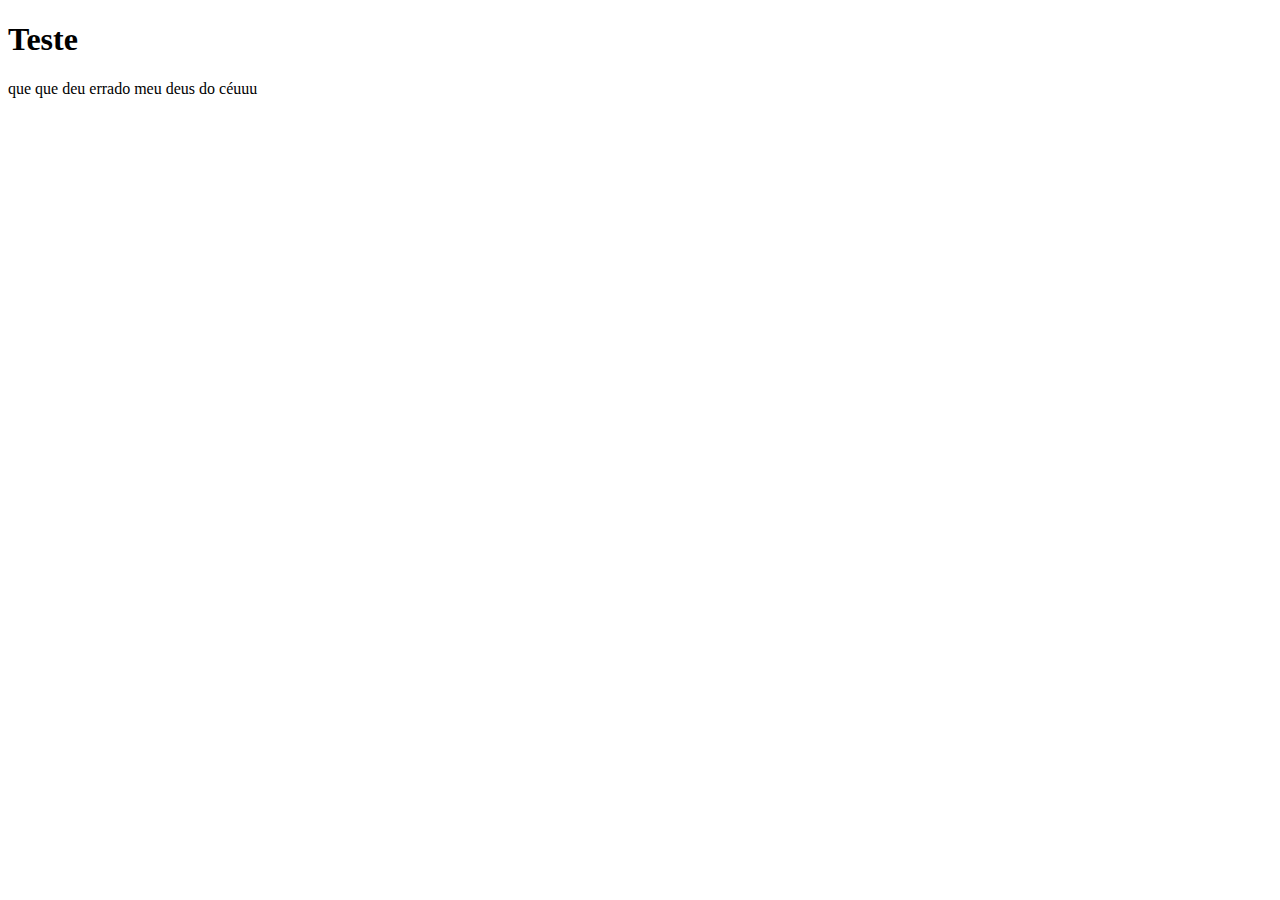
==== index.html @ 65c0ed72 "second commit" ====
<!DOCTYPE html>
<html lang="pt-br">
<head>
    <meta charset="UTF-8">
    <meta name="viewport" content="width=device-width, initial-scale=1.0">
    <title>Teste</title>
    <link rel="stylesheet" href="style.css">
</head>
<body>
    <h1>Teste</h1>
    <p>que que deu errado meu deus do céuuu</p>
</body>
</html>
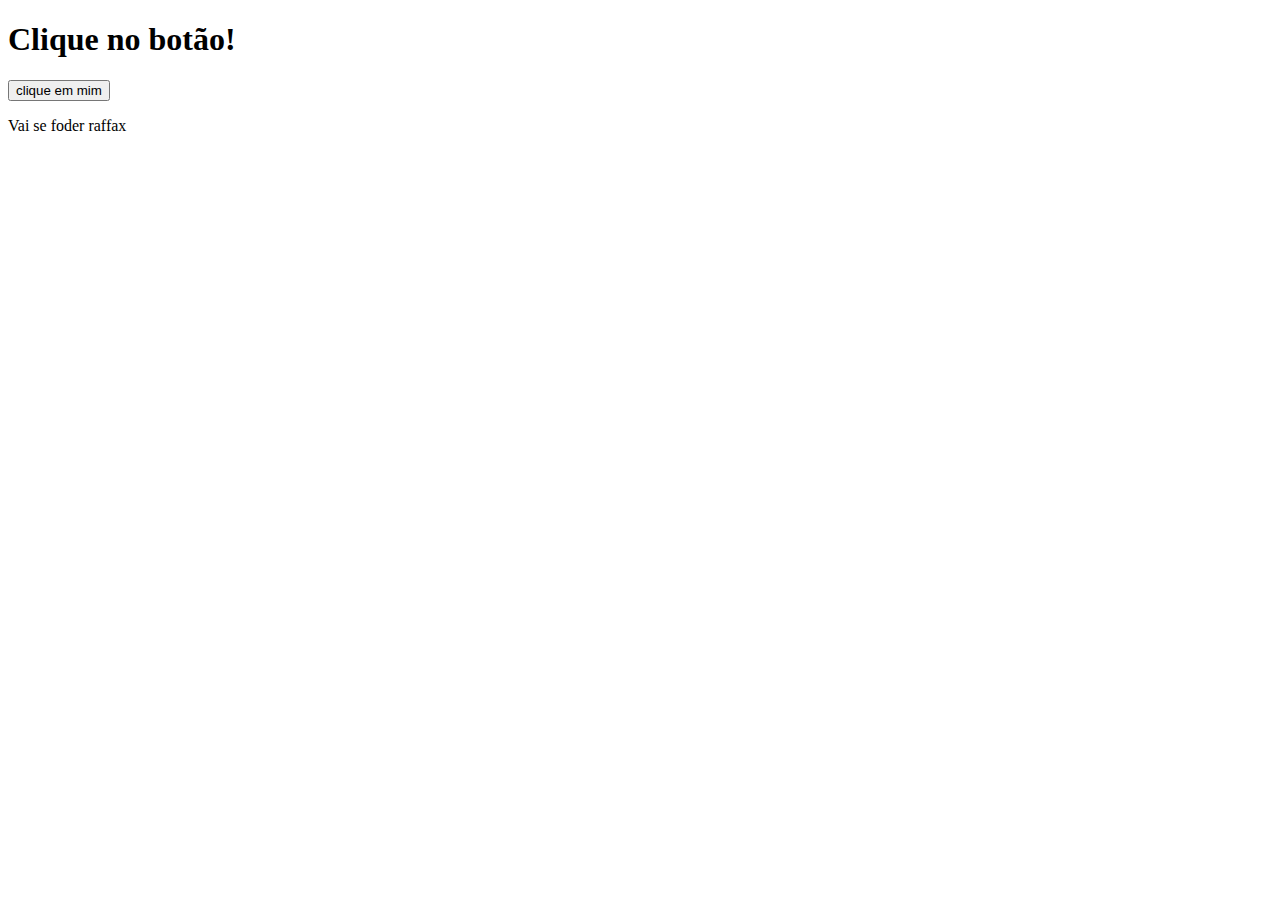
==== commit 549dea08: "toma" ====
--- a/index.html
+++ b/index.html
@@ -7,7 +7,18 @@
     <link rel="stylesheet" href="style.css">
 </head>
 <body>
-    <h1>Teste</h1>
-    <p>que que deu errado meu deus do céuuu</p>
+    <h1>Clique no botão!</h1>
+    <input onclick="clicou()" id="btn" type="button" value="clique em mim">
+    <p id="henryk">Vai se foder raffax</p>
+
+    
+    <script>
+        let henryk = document.getElementById("henryk")
+
+        function clicou(){
+            henryk.style.display = "block";
+        }
+        
+    </script>
 </body>
 </html>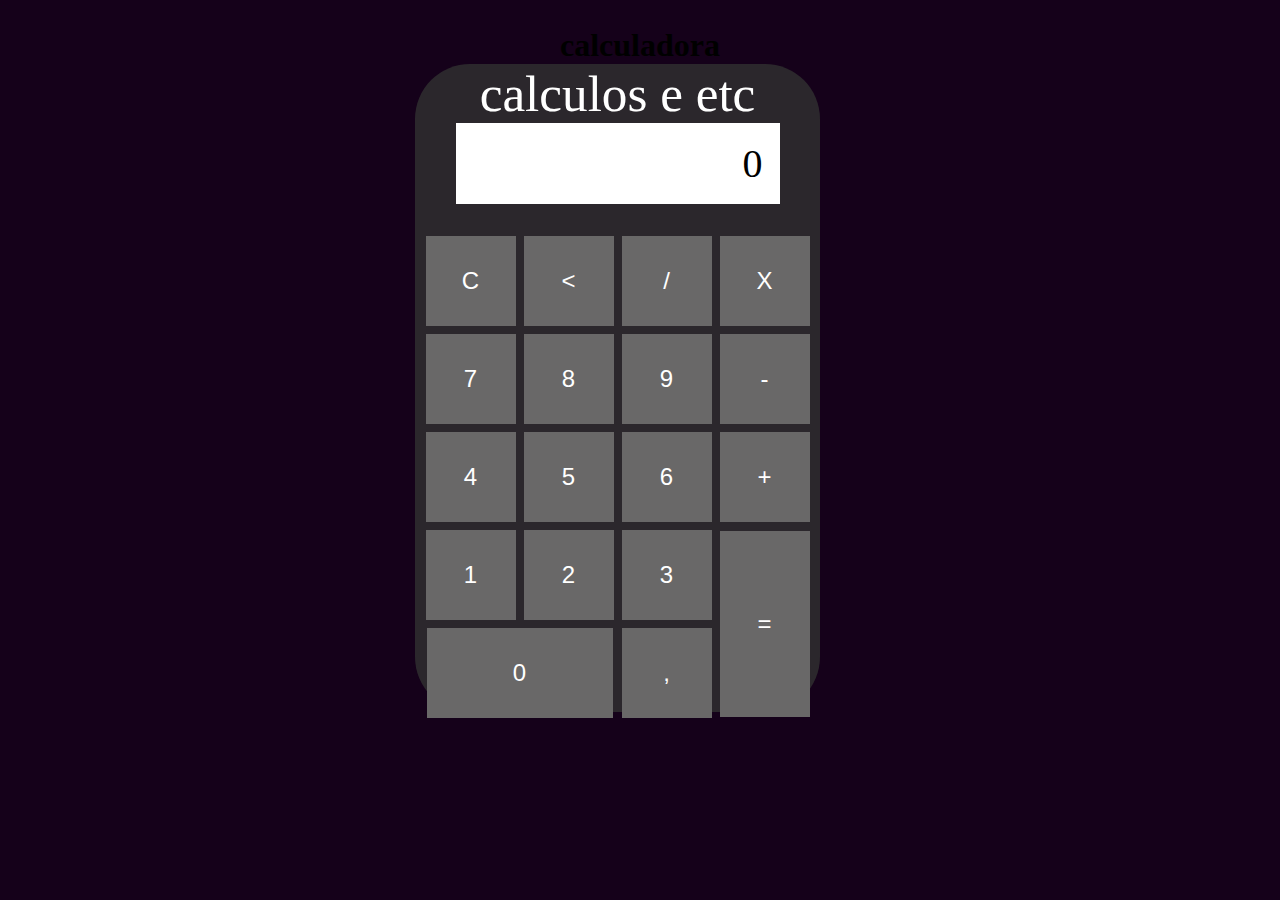
==== commit afea8ef7: "toma" ====
--- a/index.html
+++ b/index.html
@@ -7,18 +7,85 @@
     <link rel="stylesheet" href="style.css">
 </head>
 <body>
-    <h1>Clique no botão!</h1>
-    <input onclick="clicou()" id="btn" type="button" value="clique em mim">
-    <p id="henryk">Vai se foder raffax</p>
 
-    
-    <script>
-        let henryk = document.getElementById("henryk")
+    <h1>calculadora</H1>
 
-        function clicou(){
-            henryk.style.display = "block";
-        }
-        
-    </script>
+    <div class="background">
+        <div class="frame">
+            <p id="calcTitle">calculos e etc</p>
+            <p id="resultados">0</p> 
+
+            <table class="keyboard">
+                <tr>
+                    <td>
+                         <input onclick="limpar()" class="btn" type="button" value="C"> 
+                    </td>
+                    <td>
+                        <input onclick="voltar()" class="btn" type="button" value="<">
+                    </td>
+                    <td>
+                        <input onclick="inserir('/')" class="btn" type="button" value="/">
+                    </td>
+
+                    <td>
+                        <input onclick="inserir('*')" class="btn" type="button" value="X">
+                    </td>
+                </tr>
+                <tr>
+                    <td>
+                        <input onclick="inserir('7')" class="btn" type="button" value="7">
+                    </td>
+                    <td>
+                        <input onclick="inserir('8')" class="btn" type="button" value="8">
+                    </td>
+                    <td>
+                        <input onclick="inserir('9')" class="btn" type="button" value="9">
+                    </td>
+                    <td>
+                        <input onclick="inserir('-')" class="btn" type="button" value="-">
+                    </td>
+                </tr>
+                <tr>
+                    <td>
+                        <input onclick="inserir('4')" class="btn" type="button" value="4">
+                    </td>
+                    <td>
+                        <input onclick="inserir('5')" class="btn" type="button" value="5">
+                    </td>
+                    <td>
+                        <input onclick="inserir('6')" class="btn" type="button" value="6">
+                    </td>
+                    <td>
+                        <input onclick="inserir('+')" class="btn" type="button" value="+">
+                    </td>
+                </tr>
+                <tr>
+                    <td>
+                        <input onclick="inserir('1')" class="btn" type="button" value="1">
+                    </td>
+                    <td>
+                        <input onclick="inserir('2')" class="btn" type="button" value="2">
+                    </td>
+                    <td>
+                        <input onclick="inserir('3')" class="btn" type="button" value="3">
+                    </td>
+                    <td rowspan="2">
+                        <input style="height: 186px;" onclick="calcular()" class="btn" type="button" value="=">
+                    </td>
+                </tr>
+                <tr>
+                    <td colspan="2">
+                        <input style="width: 186px;" onclick="inserir('0')" class="btn" type="button" value="0">
+                    </td>
+                    <td>
+                        <input onclick="inserir('.')" class="btn" type="button" value=",">
+                    </td>
+                </tr>
+            </table>
+        </div>
+    </div>
+
+
+    <script src="calc.js"></script>
 </body>
 </html>--- a/style.css
+++ b/style.css
@@ -0,0 +1,66 @@
+*{
+    margin: 0;
+    padding: 0;
+    box-sizing: border-box;
+}
+
+body{
+    background-color:rgb(21, 1, 26);
+}
+
+h1{
+    text-align: center;
+    margin-top: 3vh;
+}
+.background{
+    
+    margin-left: 50%;
+    transform: translate(-50%, 0);
+    height: 80vh;
+    width: 50vh;
+}
+.frame{
+    width: 90%;
+    height: 90%;
+    background-color: rgba(49, 49, 49, 0.8);
+    border-radius: 55px;
+    text-align: center;
+}
+#calcTitle{
+    color: rgb(255, 255, 255);
+    font-size: 320%;
+}
+#resultados{
+    text-align: right;
+    font-size: 250%;
+    display: inline-block;
+    background-color: white;
+    width: 80%;
+    padding: 17px;
+}
+
+.keyboard{
+    margin-top: 3vh;
+    margin-left: 50%;
+    transform: translate(-50%,0);
+    width: 40%;
+    height: 40%;
+}
+
+.btn{
+    color: white;
+    background-color: rgb(105, 104, 104);
+    width: 90px;
+    height: 90px;
+    font-size: 150%;
+    margin: 3px;
+    border: none;
+}
+.btn:hover{
+    cursor: pointer;
+    background-color: black;
+    border: solid 3px white;
+}
+#botaoZero{
+    width: 106px;
+}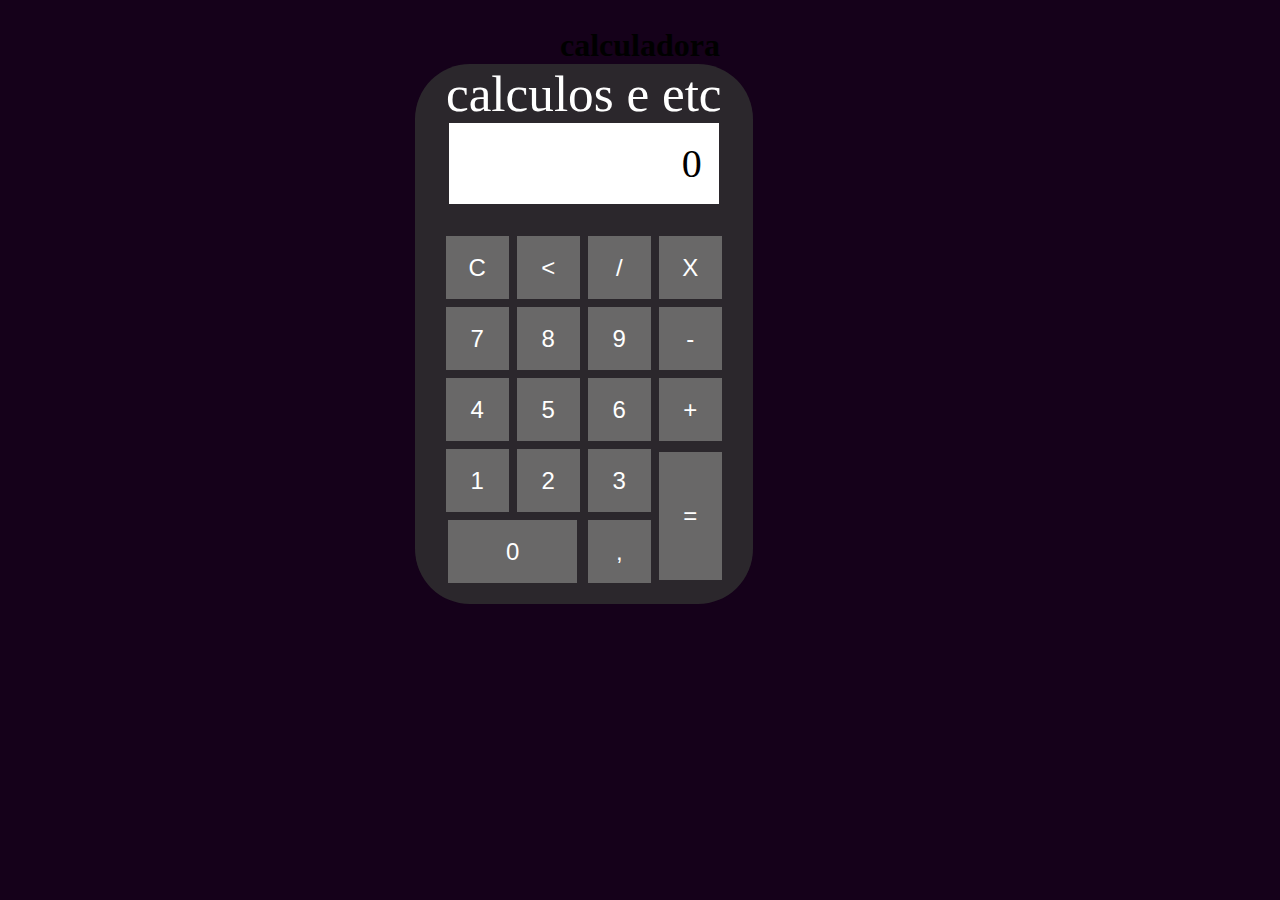
==== commit 7475c3d2: "toma" ====
--- a/index.html
+++ b/index.html
@@ -70,12 +70,12 @@
                         <input onclick="inserir('3')" class="btn" type="button" value="3">
                     </td>
                     <td rowspan="2">
-                        <input style="height: 186px;" onclick="calcular()" class="btn" type="button" value="=">
+                        <input style="height: 14.3vh;" onclick="calcular()" class="btn" type="button" value="=">
                     </td>
                 </tr>
                 <tr>
                     <td colspan="2">
-                        <input style="width: 186px;" onclick="inserir('0')" class="btn" type="button" value="0">
+                        <input style="width: 14.3vh;" onclick="inserir('0')" class="btn" type="button" value="0">
                     </td>
                     <td>
                         <input onclick="inserir('.')" class="btn" type="button" value=",">
--- a/style.css
+++ b/style.css
@@ -20,8 +20,8 @@
     width: 50vh;
 }
 .frame{
-    width: 90%;
-    height: 90%;
+    width: 75%;
+    height: 75%;
     background-color: rgba(49, 49, 49, 0.8);
     border-radius: 55px;
     text-align: center;
@@ -42,16 +42,15 @@
 .keyboard{
     margin-top: 3vh;
     margin-left: 50%;
-    transform: translate(-50%,0);
-    width: 40%;
-    height: 40%;
+    transform: translate(-50%,0%);
+    display: inline-block;
 }
 
 .btn{
     color: white;
     background-color: rgb(105, 104, 104);
-    width: 90px;
-    height: 90px;
+    width: 7vh;
+    height: 7vh;
     font-size: 150%;
     margin: 3px;
     border: none;
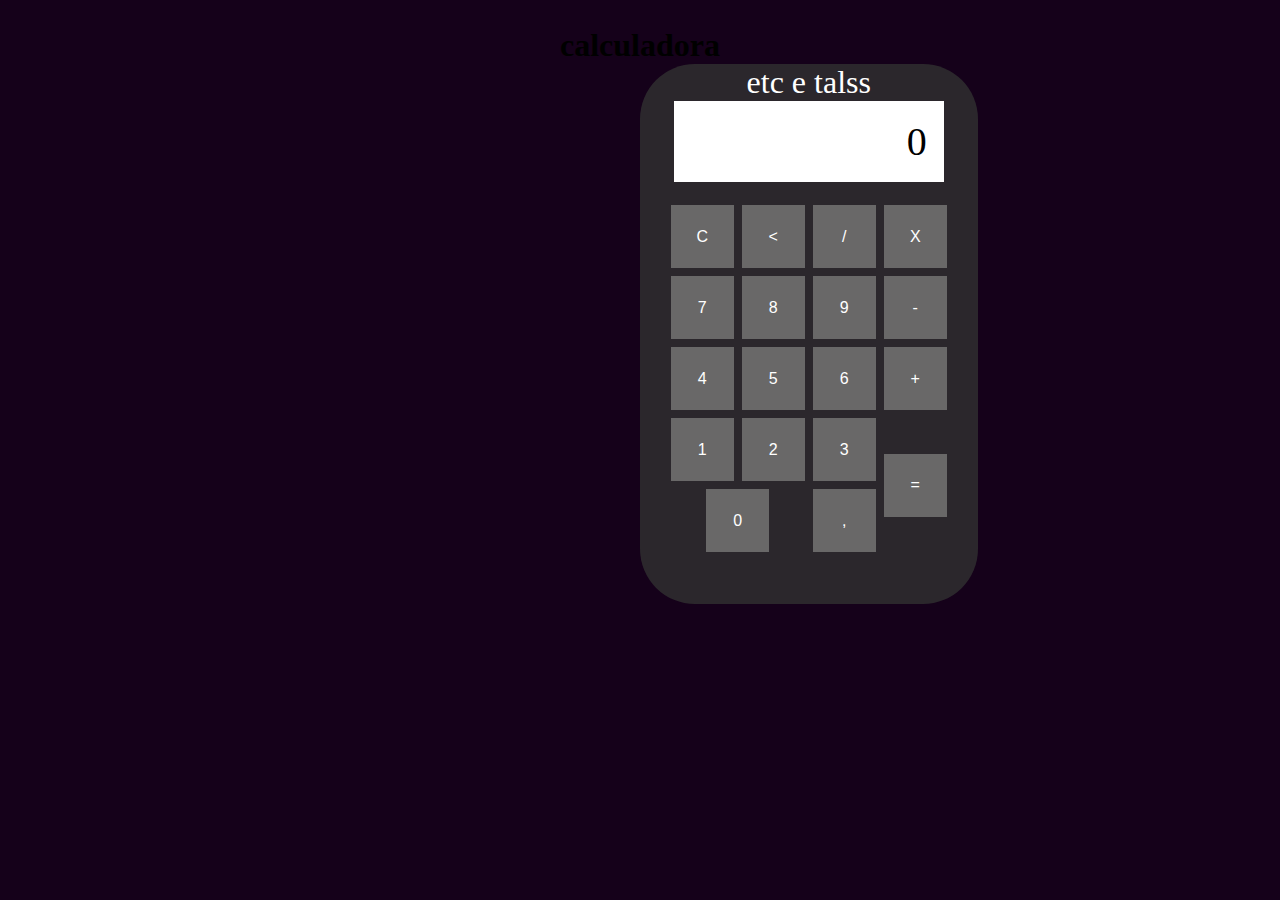
==== commit 0583e05d: "tomaa" ====
--- a/index.html
+++ b/index.html
@@ -12,8 +12,9 @@
 
     <div class="background">
         <div class="frame">
-            <p id="calcTitle">calculos e etc</p>
+            <p id="calcTitle">etc e talss</p>
             <p id="resultados">0</p> 
+            <br><br>
 
             <table class="keyboard">
                 <tr>
@@ -70,12 +71,12 @@
                         <input onclick="inserir('3')" class="btn" type="button" value="3">
                     </td>
                     <td rowspan="2">
-                        <input style="height: 14.3vh;" onclick="calcular()" class="btn" type="button" value="=">
+                        <input  onclick="calcular()" class="btn" type="button" value="=">
                     </td>
                 </tr>
                 <tr>
                     <td colspan="2">
-                        <input style="width: 14.3vh;" onclick="inserir('0')" class="btn" type="button" value="0">
+                        <input onclick="inserir('0')" class="btn" type="button" value="0">
                     </td>
                     <td>
                         <input onclick="inserir('.')" class="btn" type="button" value=",">
--- a/style.css
+++ b/style.css
@@ -13,9 +13,8 @@
     margin-top: 3vh;
 }
 .background{
-    
     margin-left: 50%;
-    transform: translate(-50%, 0);
+    transform: translate(0%, 0);
     height: 80vh;
     width: 50vh;
 }
@@ -28,7 +27,7 @@
 }
 #calcTitle{
     color: rgb(255, 255, 255);
-    font-size: 320%;
+    font-size: 200%;
 }
 #resultados{
     text-align: right;
@@ -40,10 +39,10 @@
 }
 
 .keyboard{
-    margin-top: 3vh;
     margin-left: 50%;
     transform: translate(-50%,0%);
     display: inline-block;
+    
 }
 
 .btn{
@@ -51,7 +50,7 @@
     background-color: rgb(105, 104, 104);
     width: 7vh;
     height: 7vh;
-    font-size: 150%;
+    font-size: 100%;
     margin: 3px;
     border: none;
 }
@@ -60,6 +59,3 @@
     background-color: black;
     border: solid 3px white;
 }
-#botaoZero{
-    width: 106px;
-}